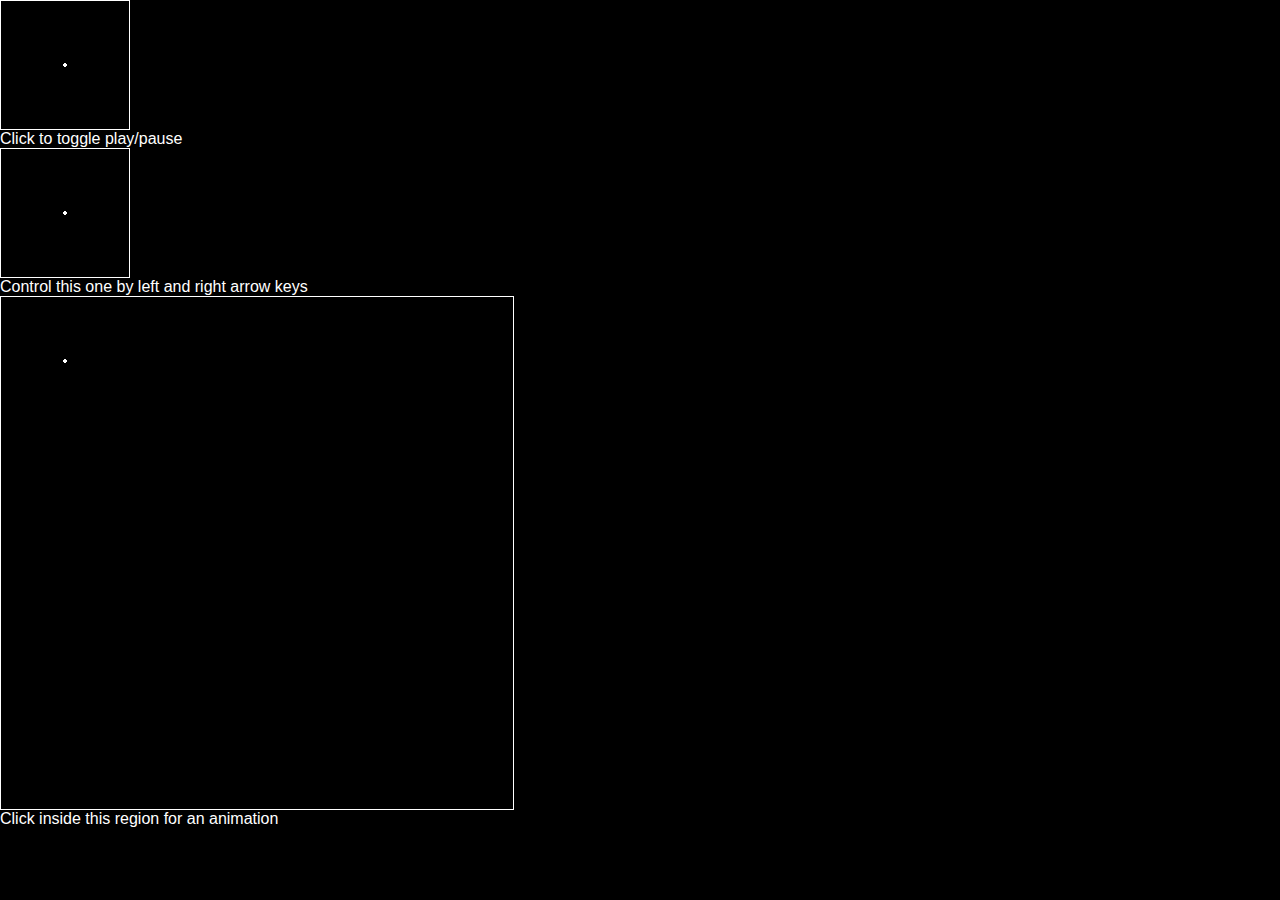
==== demo.html @ 38c68c4d "Added functions, split files" ====
<!DOCTYPE html>
<html>
<head>
	<meta http-equiv="Content-Type" content="text/html; charset=utf-8" />
	<meta name="author" content="Robbe Clerckx" />
	<title>jQuery spritesheet animation</title>
	
	<style>
	/*simple style reset*/
	*{
		margin:0px;
		padding:0px;
	}
	html,body{
		width:100%;
		height:100%;
	}
	body{
		color:white;
		background-color:black;
		font-family:Helvetica,Arial,sans-serif;
	}


	.sprite{
		background:url(images/sparksy.png) top left no-repeat;
		width:128px;
		height:128px;

		/*pointer-events:none;*/
	}
	#sprite1,#sprite2{
		border:1px solid white;
	}
	#sprite3{
		position:absolute;
		/*easy way to prevent it from capturing clicks*/
		/*additionally it will not overlap the border of the container, nice!*/
		z-index:-1;
	}
	#sprite3_container{
		position:relative;
		border:1px solid white;
		width:512px;
		height:512px;
		overflow:visible;

		/*just to prevent a selection from showing up when rapidly clicking*/
		-webkit-user-select: none;  /* Chrome all / Safari all */
		-moz-user-select: none;     /* Firefox all */
		-ms-user-select: none;      /* IE 10+ */

		/* No support for these yet, use at own risk */
		-o-user-select: none;
		user-select: none; 
	}

	</style>
	<link rel="shortcut icon" type="image/png" href="favicon.ico" />

	<script type="text/javascript" src="js/jquery-1.9.1.min.js"></script>
	<script type="text/javascript" src="js/jquery.sprite.js"></script>
	<script type="text/javascript">

	$(function(){

		$('.sprite').sprite({
			sheetWidth:1024,
			sheetHeight:256,
			frames:10
		})
		//.animate({frame:9})
		//.sprite('goto',3)

		$('#sprite1').on('click',togglePlaying);
		$('body').on('keyup',keyUp);
		$('#sprite3_container').on('click',playAndPosition);
	});

	function togglePlaying(e){
		$('#sprite1').sprite('toggle');
	}
	function keyUp(e){
		switch (e.keyCode){
			case 37:
				$('#sprite2').sprite('prev',true);
				break;
			case 39:
				$('#sprite2').sprite('next',true);
				break;
		}
	}
	function playAndPosition(e){
		var x = e.offsetX;
		var y = e.offsetY;
		var sprite = $('#sprite3');
		x-=sprite.width()/2;
		y-=sprite.height()/2;
		console.log(e)

		var rotation = (Math.random()*4 << 0)*90;
		sprite.css({'left':x,'top':y,'transform':'rotate('+rotation+'deg)'}).stop().sprite('goto',0).animate({'frame':9});
	}

	</script>
</head>

<body>

<div id="sprite1" class="sprite">&nbsp;</div>
<p class="instructions">Click to toggle play/pause</p>
<div id="sprite2" class="sprite">&nbsp;</div>
<p class="instructions">Control this one by left and right arrow keys</p>
<div id="sprite3_container">
	<div id="sprite3" class="sprite">&nbsp;</div>
</div>
<p class="instructions">Click inside this region for an animation</div>

</body>
</html>
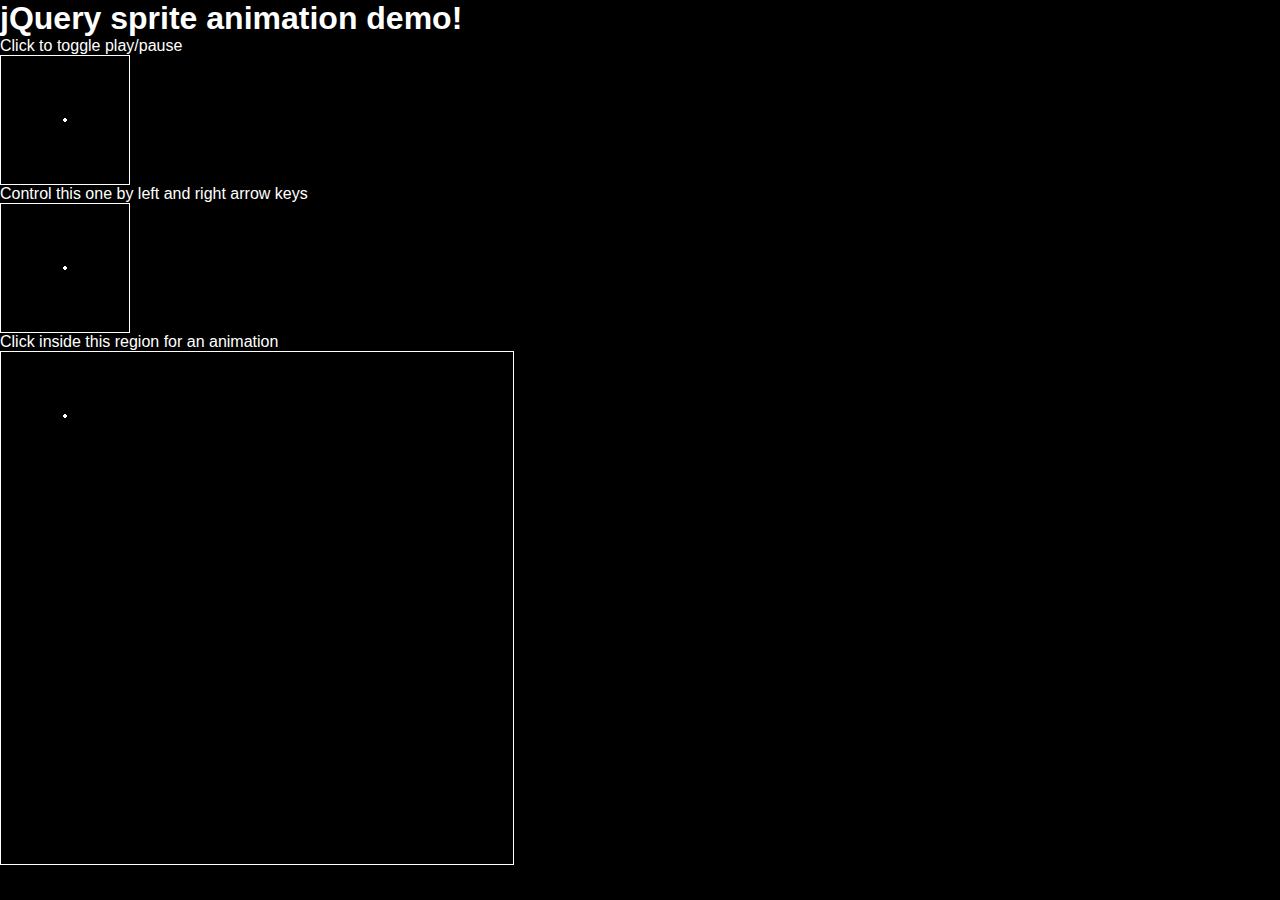
==== commit c48287f3: "demo page" ====
--- a/demo.html
+++ b/demo.html
@@ -106,15 +106,15 @@
 </head>
 
 <body>
-
+<h1>jQuery sprite animation demo!</h1>
+<p class="instructions">Click to toggle play/pause</p>
 <div id="sprite1" class="sprite">&nbsp;</div>
-<p class="instructions">Click to toggle play/pause</p>
+<p class="instructions">Control this one by left and right arrow keys</p>
 <div id="sprite2" class="sprite">&nbsp;</div>
-<p class="instructions">Control this one by left and right arrow keys</p>
+<p class="instructions">Click inside this region for an animation</div>
 <div id="sprite3_container">
 	<div id="sprite3" class="sprite">&nbsp;</div>
 </div>
-<p class="instructions">Click inside this region for an animation</div>
 
 </body>
 </html>
